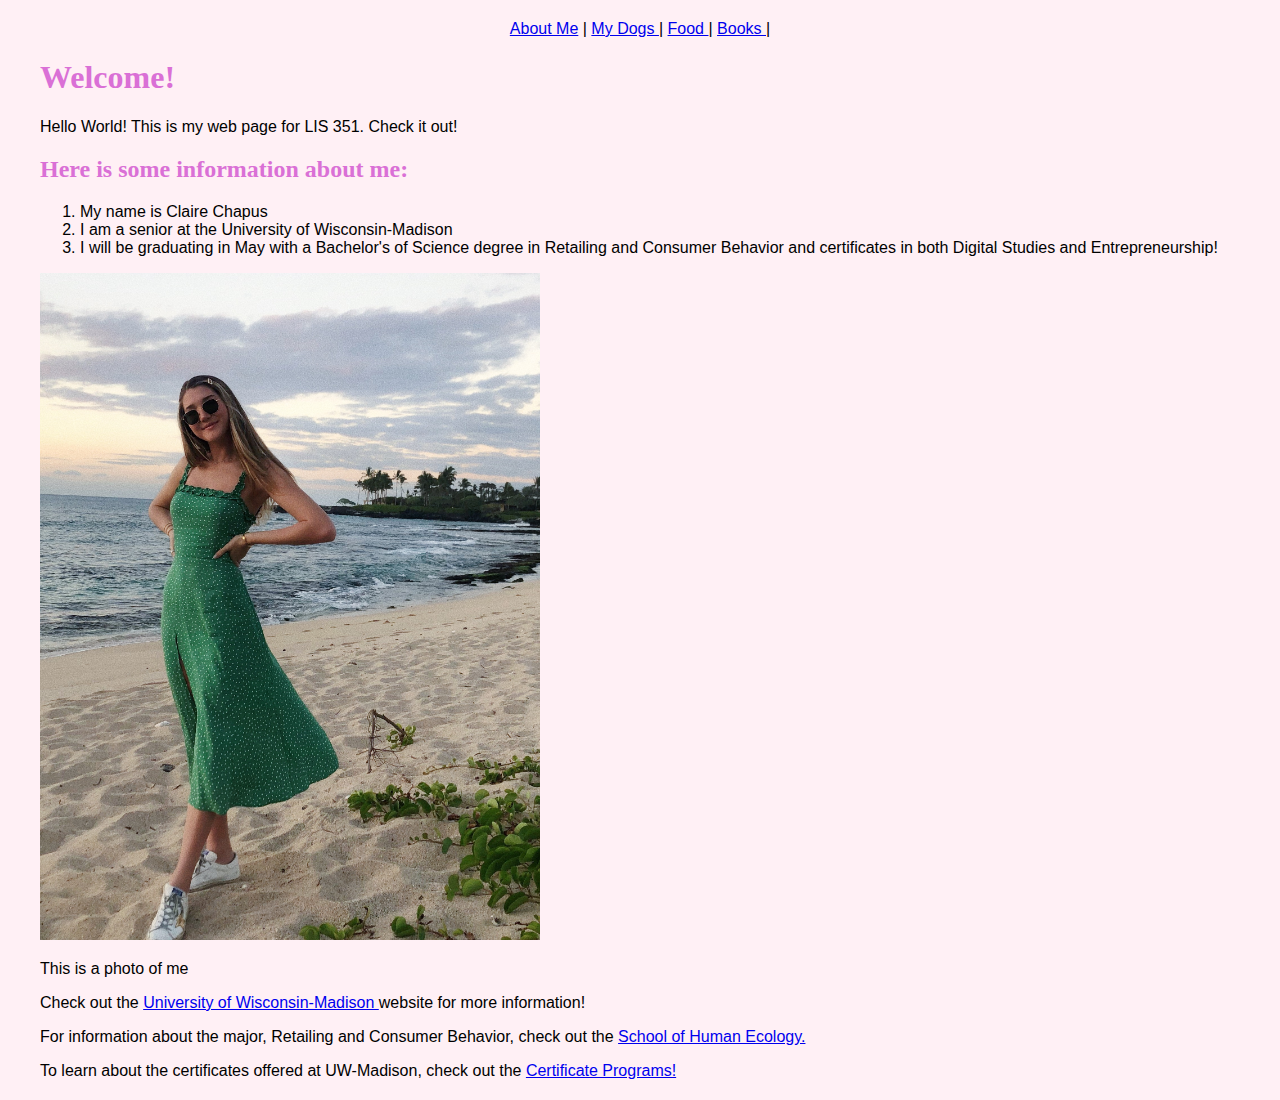
==== index.html @ 283e0ef8 "Add files via upload" ====
<!DOCTYPE html>
<html>

<head>
<link rel="stylesheet" href="mystyle.css">
<title>Claire's First Web Page</title>
<meta charset="utf-8">
</head>

<body>
<nav>
	<a href ="about.html">About Me</a> |
	<a href="dogs.html"> My Dogs </a> |
	<a href="food.html"> Food </a> |
	<a href="books.html"> Books </a> |
	</nav>
<h1>Welcome!</h1>
<p>Hello World! This is my web page for LIS 351. Check it out!</p>


<h2>Here is some information about me:</h2>
<ol>
	<li>My name is Claire Chapus</li>
	<li>I am a senior at the University of Wisconsin-Madison</li>
	<li>I will be graduating in May with a Bachelor's of Science degree in 
	Retailing and Consumer Behavior and certificates in both Digital Studies 
	and Entrepreneurship!</li>
	</ol>

<img src="me.jpeg" alt="Picture of Claire Chapus" width=500>
<p> This is a photo of me </p>

<p>Check out the <a href="https://www.wisc.edu"> 
University of Wisconsin-Madison </a> website for more information!</p>

<p>For information about the major, Retailing and Consumer Behavior, 
check out the  <a href="https://sohe.wisc.edu/">  School of Human Ecology.</a></p>

<p>To learn about the certificates offered at UW-Madison, check out the
 <a href="https://www.wisc.edu/academics/certificates/">  Certificate Programs!</a></p>

</body>

</html>
---- mystyle.css ----
body {
	background-color:#FFF0F5;
	font-family: Helvetica, Arial, sans-serif;
	margin-top: 20px;
	margin-bottom: 20px;
	margin-left: 40px;
	margin-right: 40px;
	}
	
nav {
	text-align: center;
	}

h1 {
	font-family: "times new roman", times, serif;
	color: #DA70D6;
	}

h2 {
	font-family: "times new roman", times, serif;
	color: #DA70D6;
	}
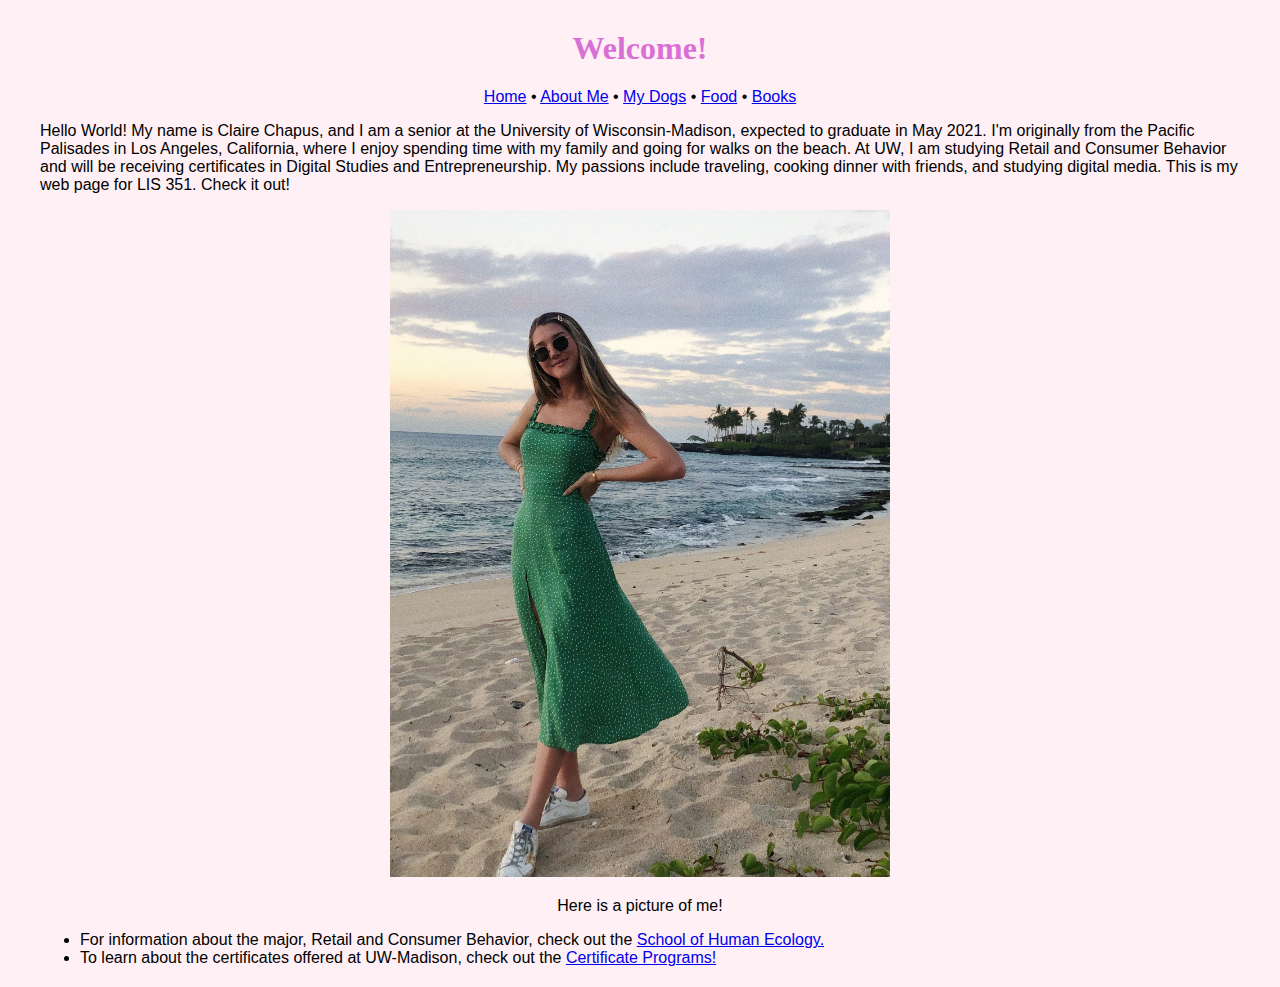
==== commit 968f9441: "Add files via upload" ====
--- a/index.html
+++ b/index.html
@@ -8,36 +8,41 @@
 </head>
 
 <body>
+<h1>Welcome!</h1>
 <nav>
-	<a href ="about.html">About Me</a> |
-	<a href="dogs.html"> My Dogs </a> |
-	<a href="food.html"> Food </a> |
-	<a href="books.html"> Books </a> |
-	</nav>
-<h1>Welcome!</h1>
-<p>Hello World! This is my web page for LIS 351. Check it out!</p>
+	<a href="index.html">Home</a> •
+	<a href ="about.html">About Me</a> •
+	<a href="dogs.html">My Dogs</a> •
+	<a href="food.html">Food</a> •
+	<a href="books.html">Books</a> 
+</nav>
+<p>Hello World! My name is Claire Chapus, and I am a senior at the University of 
+Wisconsin-Madison, expected to graduate in May 2021. I'm originally from the Pacific 
+Palisades in Los Angeles, California, where I enjoy spending time with my family and 
+going for walks on the beach. At UW, I am studying Retail and Consumer Behavior and 
+will be receiving certificates in Digital Studies and Entrepreneurship. 
+My passions include traveling, cooking dinner with friends, and studying digital media.
+This is my web page for LIS 351. Check it out!</p>
+
+<div class="center">
+<img src="me.jpeg" alt="Picture of Claire Chapus" width=500>
+<p>Here is a picture of me!</p>
+</div>
+
+<ul>
+	<li>For information about the major, Retail and Consumer Behavior, 
+	check out the <a href="https://sohe.wisc.edu/"> School of Human Ecology.</a> 
+	</li>
+	
+	<li>To learn about the certificates offered at UW-Madison, check out the
+	<a href="https://www.wisc.edu/academics/certificates/">  Certificate Programs!</a>
+	</li>
+	</ul>
 
 
-<h2>Here is some information about me:</h2>
-<ol>
-	<li>My name is Claire Chapus</li>
-	<li>I am a senior at the University of Wisconsin-Madison</li>
-	<li>I will be graduating in May with a Bachelor's of Science degree in 
-	Retailing and Consumer Behavior and certificates in both Digital Studies 
-	and Entrepreneurship!</li>
-	</ol>
 
-<img src="me.jpeg" alt="Picture of Claire Chapus" width=500>
-<p> This is a photo of me </p>
 
-<p>Check out the <a href="https://www.wisc.edu"> 
-University of Wisconsin-Madison </a> website for more information!</p>
-
-<p>For information about the major, Retailing and Consumer Behavior, 
-check out the  <a href="https://sohe.wisc.edu/">  School of Human Ecology.</a></p>
-
-<p>To learn about the certificates offered at UW-Madison, check out the
- <a href="https://www.wisc.edu/academics/certificates/">  Certificate Programs!</a></p>
+<p></p>
 
 </body>
 
--- a/mystyle.css
+++ b/mystyle.css
@@ -1,18 +1,23 @@
 body {
 	background-color:#FFF0F5;
 	font-family: Helvetica, Arial, sans-serif;
-	margin-top: 20px;
+	margin-top: 30px;
 	margin-bottom: 20px;
 	margin-left: 40px;
 	margin-right: 40px;
-	}
-	
+}
+
+.center {
+	text-align:center;
+}
+
 nav {
 	text-align: center;
-	}
+}
 
 h1 {
 	font-family: "times new roman", times, serif;
+	text-align: center;
 	color: #DA70D6;
 	}
 
